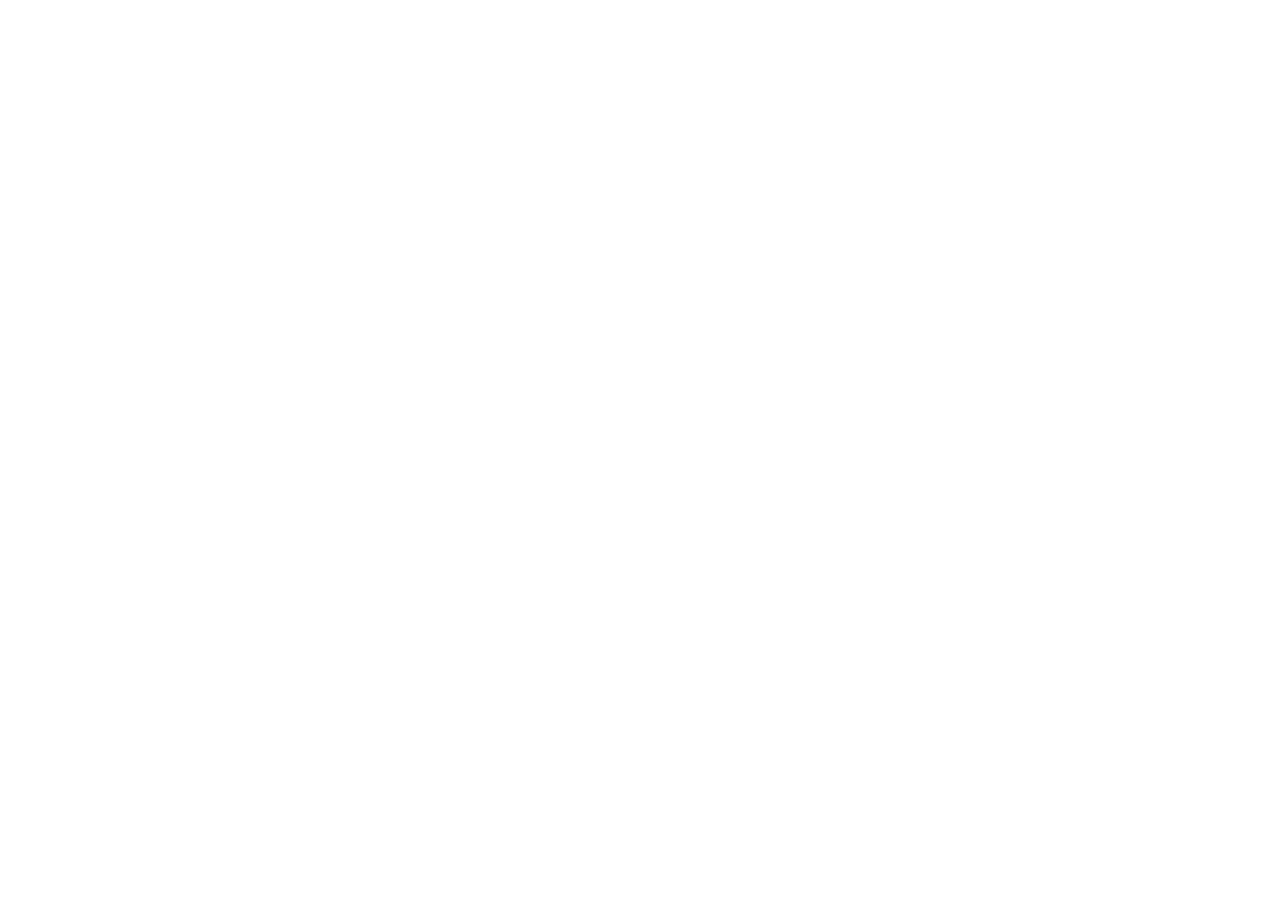
==== tuqu/index.html @ ab467059 "增加tiqu目录" ====
<!DOCTYPE html>
<html>
  <head>
    <meta charset='utf-8'>
    <meta http-equiv="X-UA-Compatible" content="chrome=1">
    <meta name="viewport" content="width=device-width, initial-scale=1, maximum-scale=1">
    <title>淘宝自动发货系统</title>
  </head>
  <body>
   <iframe src ="http://115.159.54.17:8099/order/index" frameborder=0 width="100%" height="500px">
<p>Your browser does not support iframes.</p>
</iframe>
  </body>
</html>
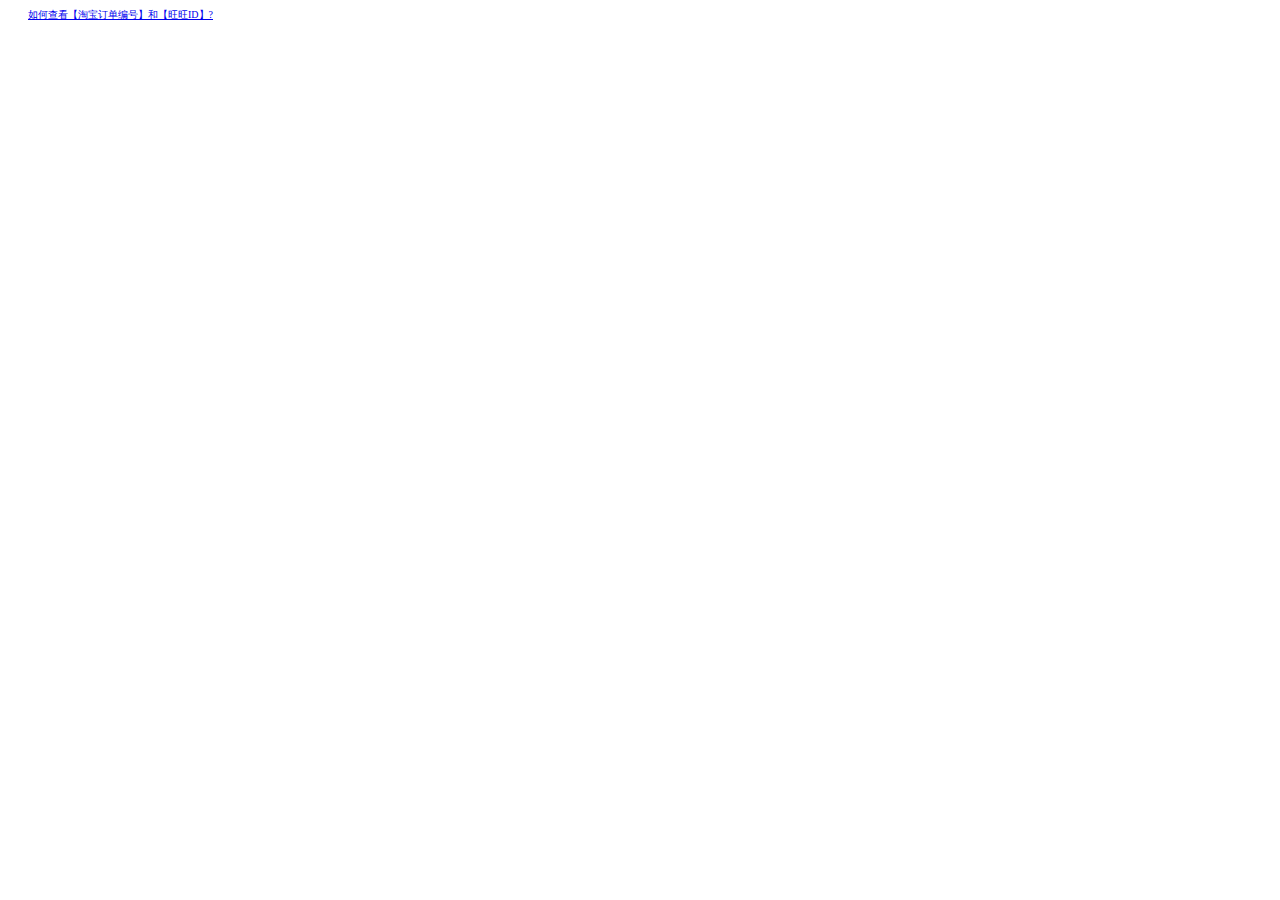
==== commit 3ceeda4c: "添加help.html" ====
--- a/tuqu/index.html
+++ b/tuqu/index.html
@@ -7,6 +7,9 @@
     <title>淘宝自动发货系统</title>
   </head>
   <body>
+   <div class="blank10" style="height:30px;margin-left:20px;font-size:10px">
+       <a href="help.html" target="_blank"> 如何查看【淘宝订单编号】和【旺旺ID】?</a>
+    </div>
    <iframe src ="http://115.159.54.17:8099/order/index" frameborder=0 width="100%" height="500px">
 <p>Your browser does not support iframes.</p>
 </iframe>
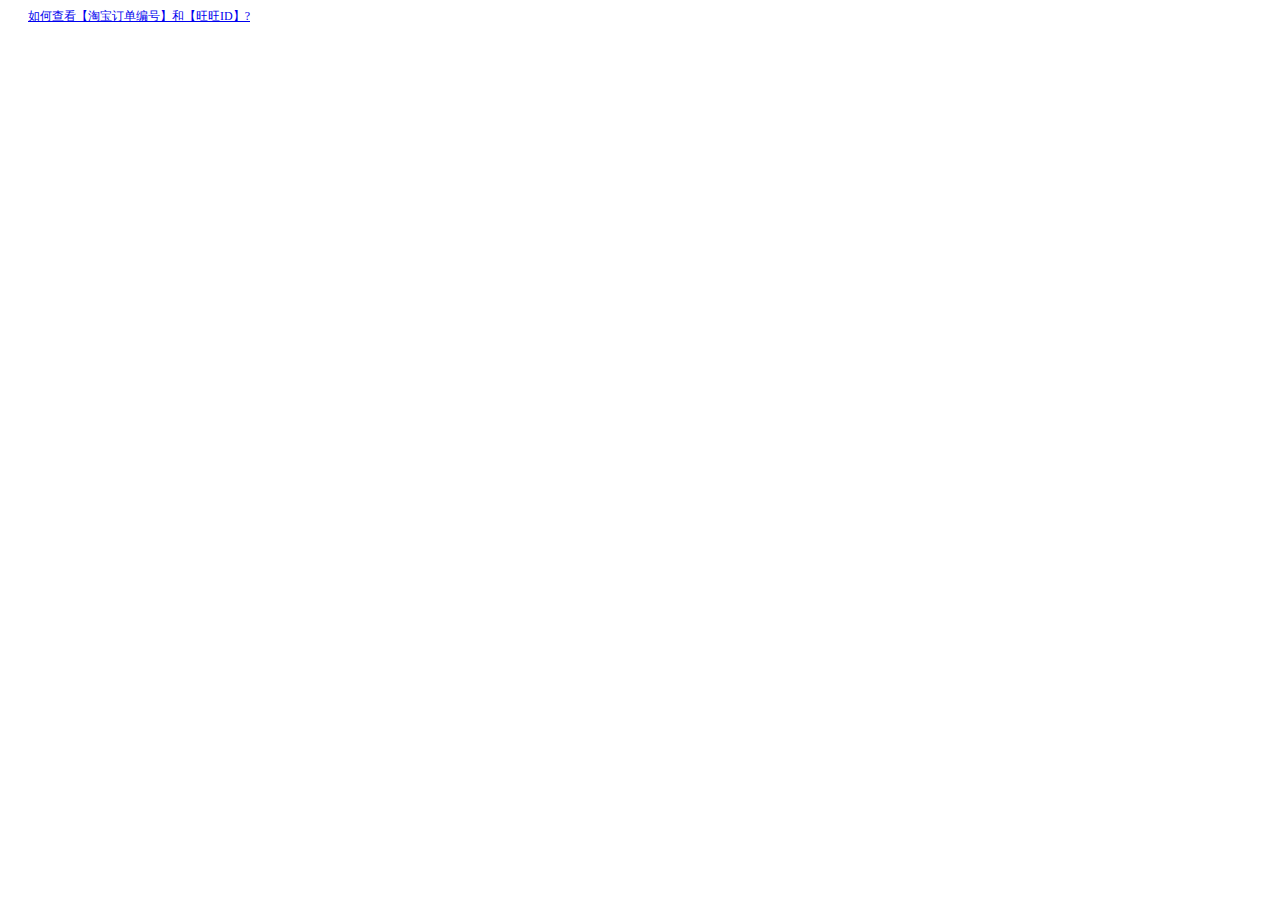
==== commit 2db0ff16: "字段改大" ====
--- a/tuqu/index.html
+++ b/tuqu/index.html
@@ -7,7 +7,7 @@
     <title>淘宝自动发货系统</title>
   </head>
   <body>
-   <div class="blank10" style="height:30px;margin-left:20px;font-size:10px">
+   <div class="blank10" style="height:30px;margin-left:20px;font-size:12px">
        <a href="help.html" target="_blank"> 如何查看【淘宝订单编号】和【旺旺ID】?</a>
     </div>
    <iframe src ="http://115.159.54.17:8099/order/index" frameborder=0 width="100%" height="500px">
